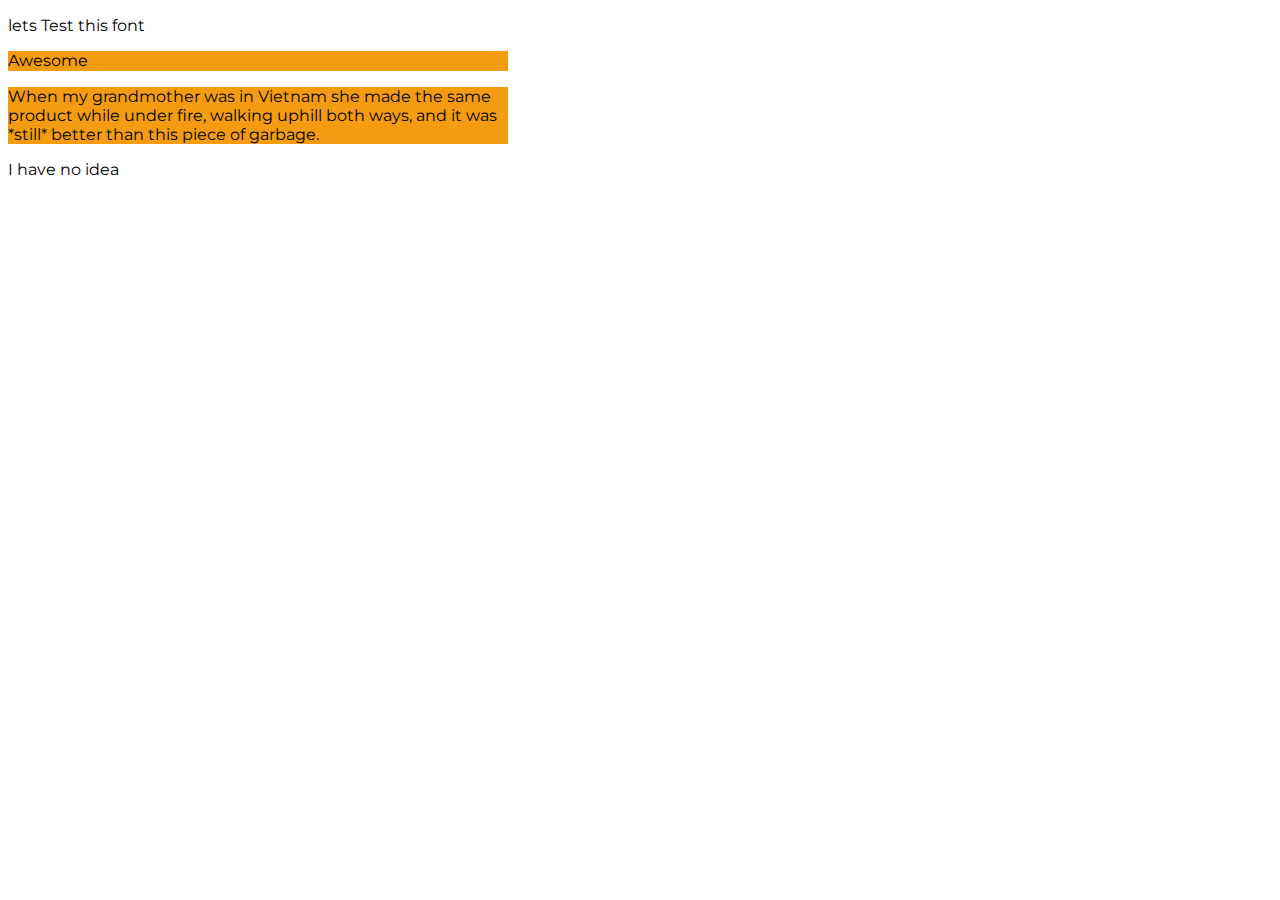
==== Day-2/index.html @ 86ae1208 "add files" ====
<!DOCTYPE html>
<html lang="en">
<head>
  <meta name="viewport" content="width=device-width, initial-scale=1">
  <meta charset="UTF-8">
  <title>CSStyle</title>
  <link rel="stylesheet" type="text/css" href="style.css" />
  <link rel="stylesheet" href="https://use.fontawesome.com/releases/v5.5.0/css/all.css" integrity="sha384-B4dIYHKNBt8Bc12p+WXckhzcICo0wtJAoU8YZTY5qE0Id1GSseTk6S+L3BlXeVIU" crossorigin="anonymous">
  <i class="fab fa-android"></i>
  <link href="https://fonts.googleapis.com/css?family=Montserrat" rel="stylesheet">

</head>
<body>
<p>lets Test this font</p>
<div class="feedback"><p class="text">Awesome</p>
<p class="text">When my grandmother was in Vietnam she made the same product while under fire, walking uphill both ways, and it was *still* better than this piece of garbage.</p>
<div class="column"><p>I have no idea</p>
</div>

</body>
</html>
---- Day-2/style.css ----
i {
  color: tomato;
}

p {
  font-family: 'Montserrat', sans-serif;
}

.text{
  background-color: #f39c12;
  max-width: 500px;
  min-height: 20px;
}

@media(max-width: 700px){
  .column{
width: 100%;
  }
}

/* .column{
background-color: tomato; */

}
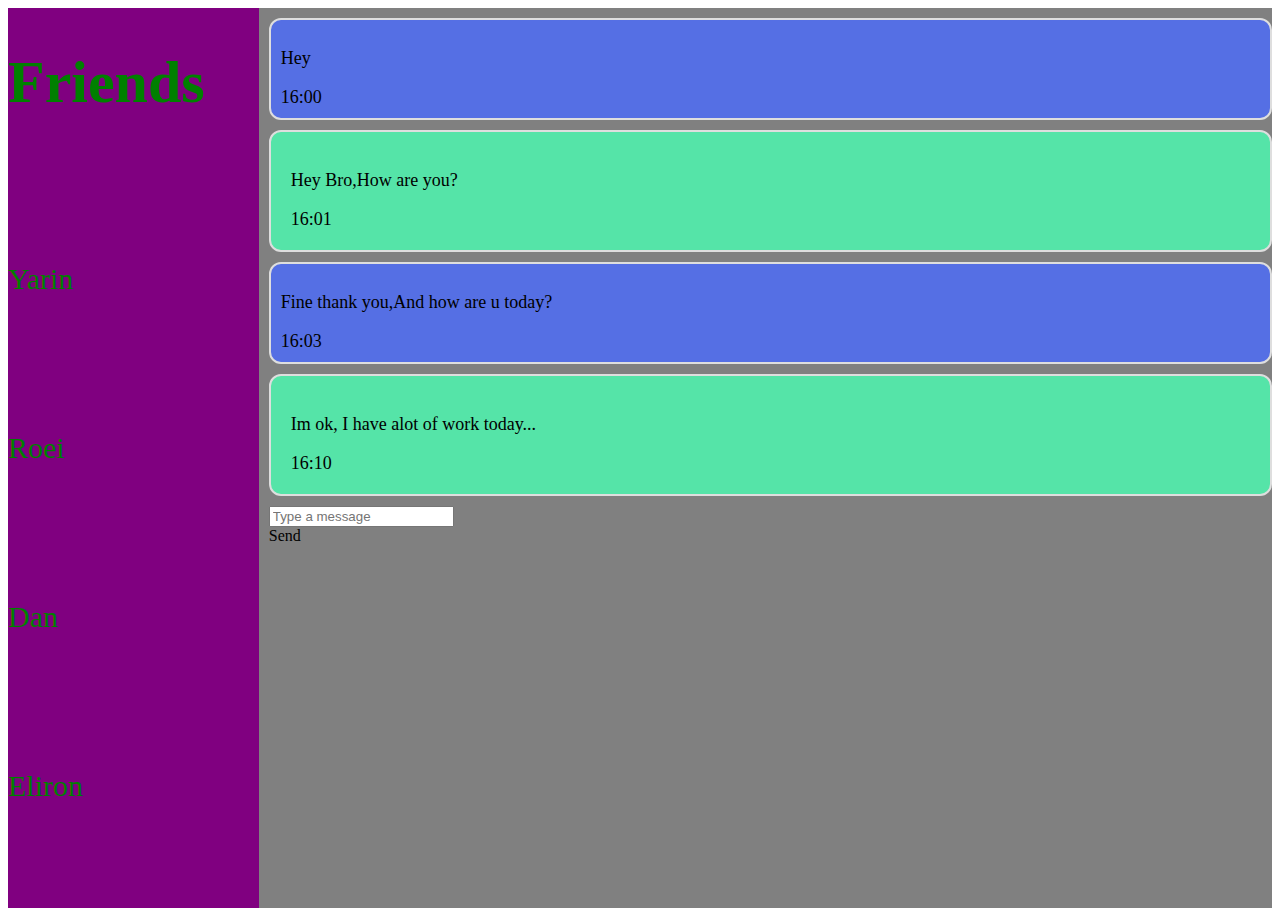
==== commit dd718f55: "added new Day 3 files" ====
--- a/Day-2/index.html
+++ b/Day-2/index.html
@@ -1,4 +1,4 @@
-<!DOCTYPE html>
+<!-- <!DOCTYPE html>
 <html lang="en">
 <head>
   <meta name="viewport" content="width=device-width, initial-scale=1">
@@ -18,4 +18,103 @@
 </div>
 
 </body>
-</html>+</html> -->
+
+
+<!-- //CSS GRID// -->
+<!-- <!DOCTYPE html>
+<html lang="en">
+<head>
+  <link href="https://fonts.googleapis.com/css2?family=Libre+Caslon+Display&display=swap" rel="stylesheet">
+  <link rel="stylesheet" type="text/css" href="style.css" />
+  <meta charset="UTF-8">
+  <meta name="viewport" content="width=device-width, initial-scale=1.0">
+  <title>Document</title>
+</head>
+<body>
+    <div id="nav-container">
+        <div class="main-items">
+            <div class="nav-item">Home</div>
+            <div class="nav-item">About</div>
+            <div class="nav-item">Cart</div>
+        </div>
+        <div class="nav-item logo-container">
+            <p>The Company</p>
+            <p>We do it best.</p>
+        </div>
+    </div>
+</body>
+</div>
+</body>
+</html> -->
+
+<!-- <!DOCTYPE html>
+<html lang="en">
+<head>
+  <link rel="stylesheet" type="text/css" href="style.css" />
+  <meta charset="UTF-8">
+  <meta name="viewport" content="width=device-width, initial-scale=1.0">
+  <title>Document</title>
+</head>
+<body>
+  <body>
+    <div id="search-container">
+        <input type="text" placeholder="What are you looking for?">
+        <div class="search-btn">Search</div>
+    </div>
+    <div id="results-container">
+        <div class="result">First thing</div>
+        <div class="result">Second thing</div>
+        <div class="result">Third thing</div>
+        <div class="result">Fourth thing</div>
+    </div>
+</body>
+</body>
+</html> -->
+
+
+<!DOCTYPE html>
+<html lang="en">
+<head>
+  <link href="https://fonts.googleapis.com/css2?family=Libre+Caslon+Display&display=swap" rel="stylesheet">  <link rel="stylesheet" type="text/css" href="style.css" />
+  <meta charset="UTF-8">
+  <meta name="viewport" content="width=device-width, initial-scale=1.0">
+  <title>WhatsappChat</title>
+</head>
+<body>
+<div id="chat-container">
+    <div id = "Friends"> 
+    <h1>Friends</h1>
+    <p>Yarin</p>
+    <p>Roei</p>
+    <p>Dan</p>
+    <p>Eliron </p>
+  </div>
+
+<div id="chat">
+  <div class="left-conversation">
+      <p class="text">Hey</p>
+      <span class="time">16:00</span>
+      </div>
+<div class="right-conversation">
+      <p class="text">Hey Bro,How are you?</p>
+      <span class="time">16:01</span>
+      </div>
+<div class="left-conversation">
+      <p class="text">Fine thank you,And how are u today?</p>
+       <span class="time">16:03</span>
+       </div>
+  <div class="right-conversation">
+       <p class="text">Im ok, I have alot of work today...</p>
+       <span class="time">16:10</span>
+       </div>
+    <div id="input">
+      <input type="text" placeholder="Type a message">
+      <div>Send</div>
+    </div>
+</body>
+</html>
+
+  
+
+
--- a/Day-2/style.css
+++ b/Day-2/style.css
@@ -1,4 +1,4 @@
-i {
+/* i {
   color: tomato;
 }
 
@@ -16,9 +16,152 @@
   .column{
 width: 100%;
   }
-}
+} */
 
 /* .column{
 background-color: tomato; */
 
+
+/* #container{
+  height: 100vh;
+  display: grid;
+  grid-template-columns: 1fr 1fr 1fr 1fr 1fr 1fr;
+  grid-template-rows: 1fr 1fr 1fr 1fr 1fr;
+} */
+
+
+/* #container{
+  grid-gap: 10px;
+  height: 100vh;
+  display: grid;
+  grid-template-columns: repeat(6, 1fr);
+  grid-template-rows: repeat(5, 1fr);
+  grid-template-areas: 
+"h h m m s s"
+"h h m m s s"
+"h h . . s s"
+"h h f f s s"
+"h h f f s s"
+}
+
+.head{
+  background-color: blue;
+  grid-area: h
+}
+
+.side-nav{
+  background-color: yellow;
+  grid-area: s
+}
+
+.main{
+  background-color:purple;
+  grid-area: m
+}
+
+.foot{
+  background-color:teal;
+  grid-area: f
+} */
+/* #nav-container{
+  display: grid;
+  background-color: #2c3e50;
+  grid-template-columns: repeat(2, 1fr);
+  padding-right: 15px;
+  padding-left: 15px;
+  font-family: 'Libre Caslon Display', serif;
+
+}
+
+.main-items{
+  display: grid;
+  grid-template-columns: repeat(3,1fr);
+}
+
+.nav-item{
+  display: grid;
+  align-content: center;
+  color: #ecf0f1;
+  height: 100%;
+}
+
+.logo-container{
+  display: grid;
+  justify-content: end; */
+/* }
+#results-container{
+  display: grid;
+  grid-gap: 10px;
+  grid-template-columns: repeat(3, 1fr);
+}
+
+.result{
+  display: grid;
+  height: 90px;
+  background-color: #16a085;
+  text-align: center;
+  align-content: center;
+  border-radius: 4px;
+} */
+
+#chat-container{
+  background-color: grey;
+  display: grid;
+  grid-gap: 10px;
+  align-content: end;
+  grid-template-columns: 1fr 4fr;
+    grid-template-rows: 15fr 1fr;
+    grid-template-areas: 
+    "f c"
+    "f i";
+}
+
+.chat{
+  text-align: center;
+  display: grid;
+  color: blue;
+  width: 100px;
+  height: 200px;
+  font-family: 'Libre Caslon Display', serif;
+  grid-area: c;
+}
+
+#Friends{
+  background-color: purple;
+  display: grid;
+  color: green;
+  /* align-content: end; */
+  grid-area: f;
+  height:100vh;
+  font-size: 30px;
+  font-weight:500;
+}
+.right-conversation{
+  display: absolute;
+  font-size: 18px;
+  font-weight:500;
+  border: 2px solid #dedede;
+  background-color: #55e4a8;
+  color:rgb(0, 0, 0);
+  border-radius: 12px;
+  padding: 20px;
+  margin: 10px 0;
+  width: 100;
+}
+.left-conversation{
+  font-size: 18px;
+  font-weight:500;
+  border: 2px solid #dedede;
+  background-color: #556fe4;
+  color:rgb(0, 0, 0);
+  border-radius: 12px;
+  padding: 10px;
+  margin: 10px 0;
+}}
+
+#input{
+  grid-area: i;
+  display: grid;
+  font-size: 20px;
+
 }--- a/Day-2/style.css
+++ b/Day-2/style.css
@@ -1,4 +1,4 @@
-i {
+/* i {
   color: tomato;
 }
 
@@ -16,9 +16,152 @@
   .column{
 width: 100%;
   }
-}
+} */
 
 /* .column{
 background-color: tomato; */
 
+
+/* #container{
+  height: 100vh;
+  display: grid;
+  grid-template-columns: 1fr 1fr 1fr 1fr 1fr 1fr;
+  grid-template-rows: 1fr 1fr 1fr 1fr 1fr;
+} */
+
+
+/* #container{
+  grid-gap: 10px;
+  height: 100vh;
+  display: grid;
+  grid-template-columns: repeat(6, 1fr);
+  grid-template-rows: repeat(5, 1fr);
+  grid-template-areas: 
+"h h m m s s"
+"h h m m s s"
+"h h . . s s"
+"h h f f s s"
+"h h f f s s"
+}
+
+.head{
+  background-color: blue;
+  grid-area: h
+}
+
+.side-nav{
+  background-color: yellow;
+  grid-area: s
+}
+
+.main{
+  background-color:purple;
+  grid-area: m
+}
+
+.foot{
+  background-color:teal;
+  grid-area: f
+} */
+/* #nav-container{
+  display: grid;
+  background-color: #2c3e50;
+  grid-template-columns: repeat(2, 1fr);
+  padding-right: 15px;
+  padding-left: 15px;
+  font-family: 'Libre Caslon Display', serif;
+
+}
+
+.main-items{
+  display: grid;
+  grid-template-columns: repeat(3,1fr);
+}
+
+.nav-item{
+  display: grid;
+  align-content: center;
+  color: #ecf0f1;
+  height: 100%;
+}
+
+.logo-container{
+  display: grid;
+  justify-content: end; */
+/* }
+#results-container{
+  display: grid;
+  grid-gap: 10px;
+  grid-template-columns: repeat(3, 1fr);
+}
+
+.result{
+  display: grid;
+  height: 90px;
+  background-color: #16a085;
+  text-align: center;
+  align-content: center;
+  border-radius: 4px;
+} */
+
+#chat-container{
+  background-color: grey;
+  display: grid;
+  grid-gap: 10px;
+  align-content: end;
+  grid-template-columns: 1fr 4fr;
+    grid-template-rows: 15fr 1fr;
+    grid-template-areas: 
+    "f c"
+    "f i";
+}
+
+.chat{
+  text-align: center;
+  display: grid;
+  color: blue;
+  width: 100px;
+  height: 200px;
+  font-family: 'Libre Caslon Display', serif;
+  grid-area: c;
+}
+
+#Friends{
+  background-color: purple;
+  display: grid;
+  color: green;
+  /* align-content: end; */
+  grid-area: f;
+  height:100vh;
+  font-size: 30px;
+  font-weight:500;
+}
+.right-conversation{
+  display: absolute;
+  font-size: 18px;
+  font-weight:500;
+  border: 2px solid #dedede;
+  background-color: #55e4a8;
+  color:rgb(0, 0, 0);
+  border-radius: 12px;
+  padding: 20px;
+  margin: 10px 0;
+  width: 100;
+}
+.left-conversation{
+  font-size: 18px;
+  font-weight:500;
+  border: 2px solid #dedede;
+  background-color: #556fe4;
+  color:rgb(0, 0, 0);
+  border-radius: 12px;
+  padding: 10px;
+  margin: 10px 0;
+}}
+
+#input{
+  grid-area: i;
+  display: grid;
+  font-size: 20px;
+
 }--- a/Day-2/style.css
+++ b/Day-2/style.css
@@ -1,4 +1,4 @@
-i {
+/* i {
   color: tomato;
 }
 
@@ -16,9 +16,152 @@
   .column{
 width: 100%;
   }
-}
+} */
 
 /* .column{
 background-color: tomato; */
 
+
+/* #container{
+  height: 100vh;
+  display: grid;
+  grid-template-columns: 1fr 1fr 1fr 1fr 1fr 1fr;
+  grid-template-rows: 1fr 1fr 1fr 1fr 1fr;
+} */
+
+
+/* #container{
+  grid-gap: 10px;
+  height: 100vh;
+  display: grid;
+  grid-template-columns: repeat(6, 1fr);
+  grid-template-rows: repeat(5, 1fr);
+  grid-template-areas: 
+"h h m m s s"
+"h h m m s s"
+"h h . . s s"
+"h h f f s s"
+"h h f f s s"
+}
+
+.head{
+  background-color: blue;
+  grid-area: h
+}
+
+.side-nav{
+  background-color: yellow;
+  grid-area: s
+}
+
+.main{
+  background-color:purple;
+  grid-area: m
+}
+
+.foot{
+  background-color:teal;
+  grid-area: f
+} */
+/* #nav-container{
+  display: grid;
+  background-color: #2c3e50;
+  grid-template-columns: repeat(2, 1fr);
+  padding-right: 15px;
+  padding-left: 15px;
+  font-family: 'Libre Caslon Display', serif;
+
+}
+
+.main-items{
+  display: grid;
+  grid-template-columns: repeat(3,1fr);
+}
+
+.nav-item{
+  display: grid;
+  align-content: center;
+  color: #ecf0f1;
+  height: 100%;
+}
+
+.logo-container{
+  display: grid;
+  justify-content: end; */
+/* }
+#results-container{
+  display: grid;
+  grid-gap: 10px;
+  grid-template-columns: repeat(3, 1fr);
+}
+
+.result{
+  display: grid;
+  height: 90px;
+  background-color: #16a085;
+  text-align: center;
+  align-content: center;
+  border-radius: 4px;
+} */
+
+#chat-container{
+  background-color: grey;
+  display: grid;
+  grid-gap: 10px;
+  align-content: end;
+  grid-template-columns: 1fr 4fr;
+    grid-template-rows: 15fr 1fr;
+    grid-template-areas: 
+    "f c"
+    "f i";
+}
+
+.chat{
+  text-align: center;
+  display: grid;
+  color: blue;
+  width: 100px;
+  height: 200px;
+  font-family: 'Libre Caslon Display', serif;
+  grid-area: c;
+}
+
+#Friends{
+  background-color: purple;
+  display: grid;
+  color: green;
+  /* align-content: end; */
+  grid-area: f;
+  height:100vh;
+  font-size: 30px;
+  font-weight:500;
+}
+.right-conversation{
+  display: absolute;
+  font-size: 18px;
+  font-weight:500;
+  border: 2px solid #dedede;
+  background-color: #55e4a8;
+  color:rgb(0, 0, 0);
+  border-radius: 12px;
+  padding: 20px;
+  margin: 10px 0;
+  width: 100;
+}
+.left-conversation{
+  font-size: 18px;
+  font-weight:500;
+  border: 2px solid #dedede;
+  background-color: #556fe4;
+  color:rgb(0, 0, 0);
+  border-radius: 12px;
+  padding: 10px;
+  margin: 10px 0;
+}}
+
+#input{
+  grid-area: i;
+  display: grid;
+  font-size: 20px;
+
 }--- a/Day-2/style.css
+++ b/Day-2/style.css
@@ -1,4 +1,4 @@
-i {
+/* i {
   color: tomato;
 }
 
@@ -16,9 +16,152 @@
   .column{
 width: 100%;
   }
-}
+} */
 
 /* .column{
 background-color: tomato; */
 
+
+/* #container{
+  height: 100vh;
+  display: grid;
+  grid-template-columns: 1fr 1fr 1fr 1fr 1fr 1fr;
+  grid-template-rows: 1fr 1fr 1fr 1fr 1fr;
+} */
+
+
+/* #container{
+  grid-gap: 10px;
+  height: 100vh;
+  display: grid;
+  grid-template-columns: repeat(6, 1fr);
+  grid-template-rows: repeat(5, 1fr);
+  grid-template-areas: 
+"h h m m s s"
+"h h m m s s"
+"h h . . s s"
+"h h f f s s"
+"h h f f s s"
+}
+
+.head{
+  background-color: blue;
+  grid-area: h
+}
+
+.side-nav{
+  background-color: yellow;
+  grid-area: s
+}
+
+.main{
+  background-color:purple;
+  grid-area: m
+}
+
+.foot{
+  background-color:teal;
+  grid-area: f
+} */
+/* #nav-container{
+  display: grid;
+  background-color: #2c3e50;
+  grid-template-columns: repeat(2, 1fr);
+  padding-right: 15px;
+  padding-left: 15px;
+  font-family: 'Libre Caslon Display', serif;
+
+}
+
+.main-items{
+  display: grid;
+  grid-template-columns: repeat(3,1fr);
+}
+
+.nav-item{
+  display: grid;
+  align-content: center;
+  color: #ecf0f1;
+  height: 100%;
+}
+
+.logo-container{
+  display: grid;
+  justify-content: end; */
+/* }
+#results-container{
+  display: grid;
+  grid-gap: 10px;
+  grid-template-columns: repeat(3, 1fr);
+}
+
+.result{
+  display: grid;
+  height: 90px;
+  background-color: #16a085;
+  text-align: center;
+  align-content: center;
+  border-radius: 4px;
+} */
+
+#chat-container{
+  background-color: grey;
+  display: grid;
+  grid-gap: 10px;
+  align-content: end;
+  grid-template-columns: 1fr 4fr;
+    grid-template-rows: 15fr 1fr;
+    grid-template-areas: 
+    "f c"
+    "f i";
+}
+
+.chat{
+  text-align: center;
+  display: grid;
+  color: blue;
+  width: 100px;
+  height: 200px;
+  font-family: 'Libre Caslon Display', serif;
+  grid-area: c;
+}
+
+#Friends{
+  background-color: purple;
+  display: grid;
+  color: green;
+  /* align-content: end; */
+  grid-area: f;
+  height:100vh;
+  font-size: 30px;
+  font-weight:500;
+}
+.right-conversation{
+  display: absolute;
+  font-size: 18px;
+  font-weight:500;
+  border: 2px solid #dedede;
+  background-color: #55e4a8;
+  color:rgb(0, 0, 0);
+  border-radius: 12px;
+  padding: 20px;
+  margin: 10px 0;
+  width: 100;
+}
+.left-conversation{
+  font-size: 18px;
+  font-weight:500;
+  border: 2px solid #dedede;
+  background-color: #556fe4;
+  color:rgb(0, 0, 0);
+  border-radius: 12px;
+  padding: 10px;
+  margin: 10px 0;
+}}
+
+#input{
+  grid-area: i;
+  display: grid;
+  font-size: 20px;
+
 }